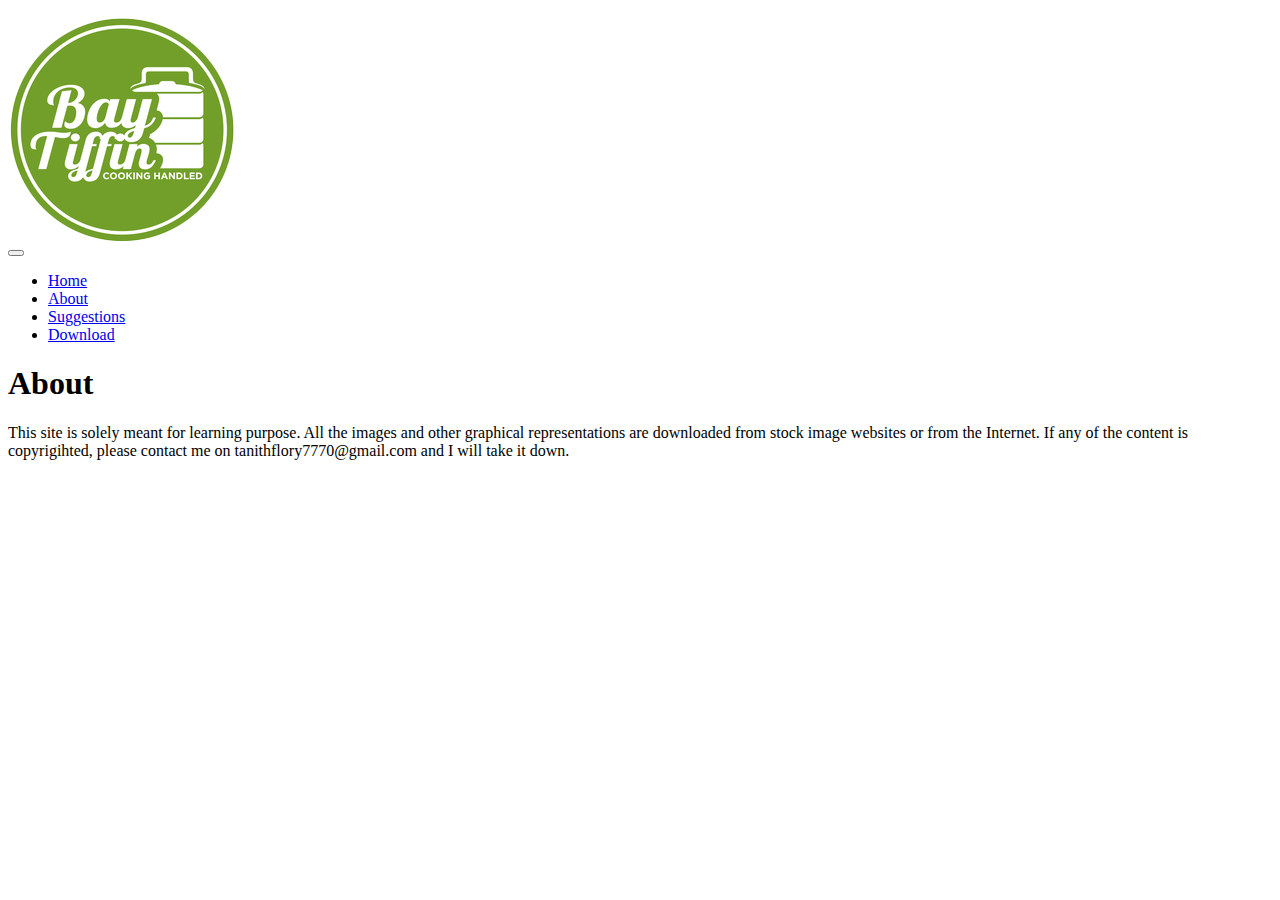
==== about.html @ c086103d "T" ====
<html>
  <head>
    <meta charset="utf-8" />
    <meta
      name="viewport"
      content="width=device-width, initial-scale=1.0, maximum-scale=1.0, user-scalable=0"
    />
    <link rel="preconnect" href="https://fonts.googleapis.com" />
    <link rel="preconnect" href="https://fonts.gstatic.com" crossorigin />
    <link
      href="https://fonts.googleapis.com/css2?family=Noto+Sans:wght@100&display=swap"
      rel="stylesheet"
    />
    <link
      href="https://fonts.googleapis.com/css2?family=Noto+Sans:wght@100;700&display=swap"
      rel="stylesheet"
    />
    <link rel="icon" href="assets/images/Logo.ico" />
    <link rel="stylesheet" href="/BayTiffin/css/style.css" />
    <script src="script.js" defer></script>
    <title>Bay Tiffin</title>
  </head>
  <body>
    <div class="bgpicture">
      <div>
        <img onclick="home()" src="assets/images/Logo.png" class="logo" />
      </div>
      <button
        id="navbarlist"
        aria-expanded="false"
        class="nav-toggle"
        aria-controls="primary-navigation"
        aria-expanded="false"
      >
        <span class="sr-only"></span>
      </button>
      <nav class="nav">
        <ul data-visible="false" class="primary-navigation" id="navbarlist">
          <li id="navbarlist"><a onclick="home()" href="#">Home</a></li>
          <li id="navbarlist"><a onclick="about()" href="#"> About </a></li>
          <li id="navbarlist"><a href="#">Suggestions</a></li>
          <li id="navbarlist">
            <a
              href="https://github.com/TanithFlory/Tiffin-Business-Management"
              target="_blink"
              >Download</a
            >
          </li>
        </ul>
      </nav>
    </div>
    <div class="maincontent1">
        <h1>About</h1>
        <p>
          This site is solely meant for learning purpose. All the images and other
          graphical representations are downloaded from stock image websites or
          from the Internet. If any of the content is copyrigihted, please contact
          me on tanithflory7770@gmail.com and I will take it down.
        </p>
      </div>
  </body>
</html>
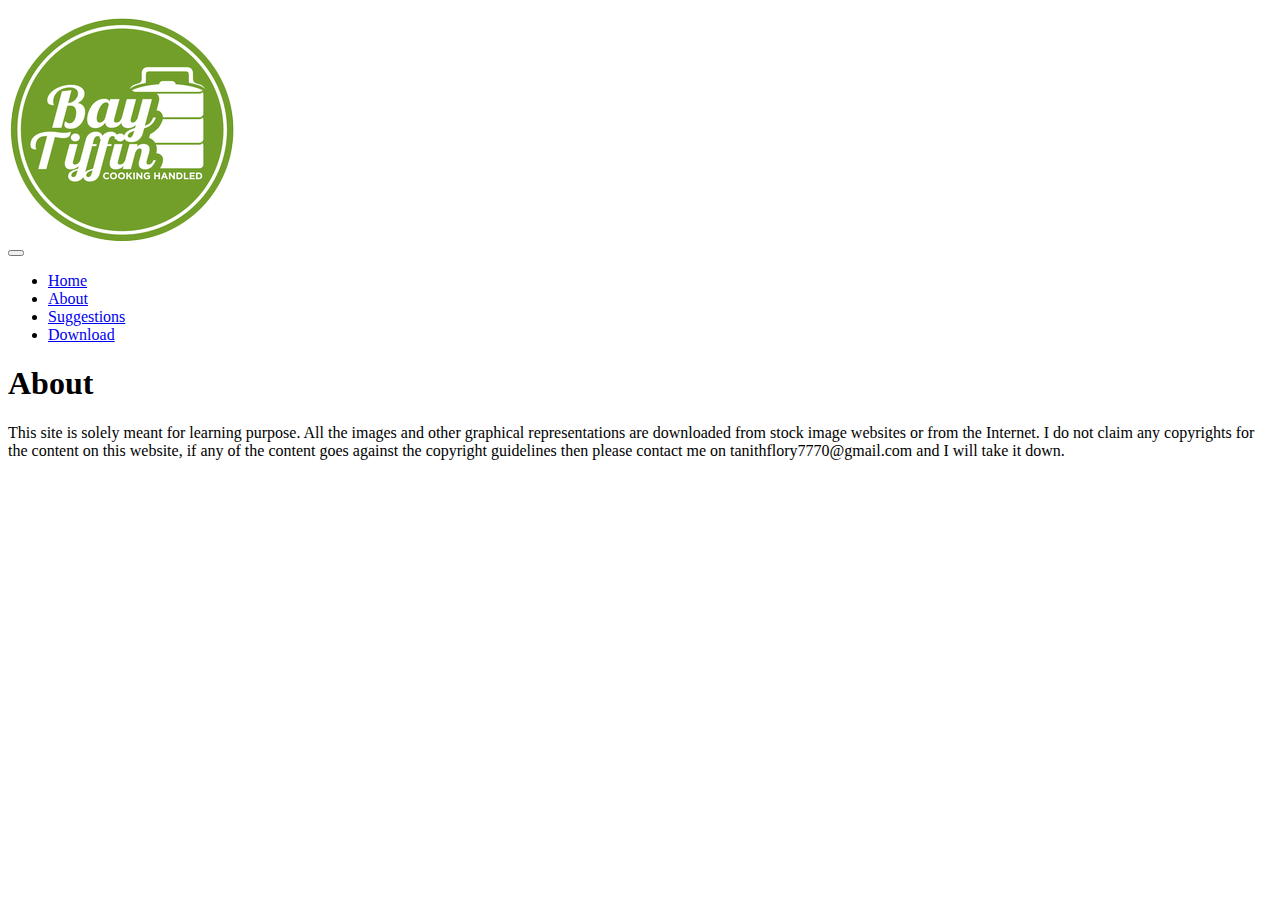
==== commit d4187cc0: "Update about.html" ====
--- a/about.html
+++ b/about.html
@@ -54,7 +54,8 @@
         <p>
           This site is solely meant for learning purpose. All the images and other
           graphical representations are downloaded from stock image websites or
-          from the Internet. If any of the content is copyrigihted, please contact
+          from the Internet. I do not claim any copyrights for the content on this website, 
+          if any of the content goes against the copyright guidelines then please contact
           me on tanithflory7770@gmail.com and I will take it down.
         </p>
       </div>
